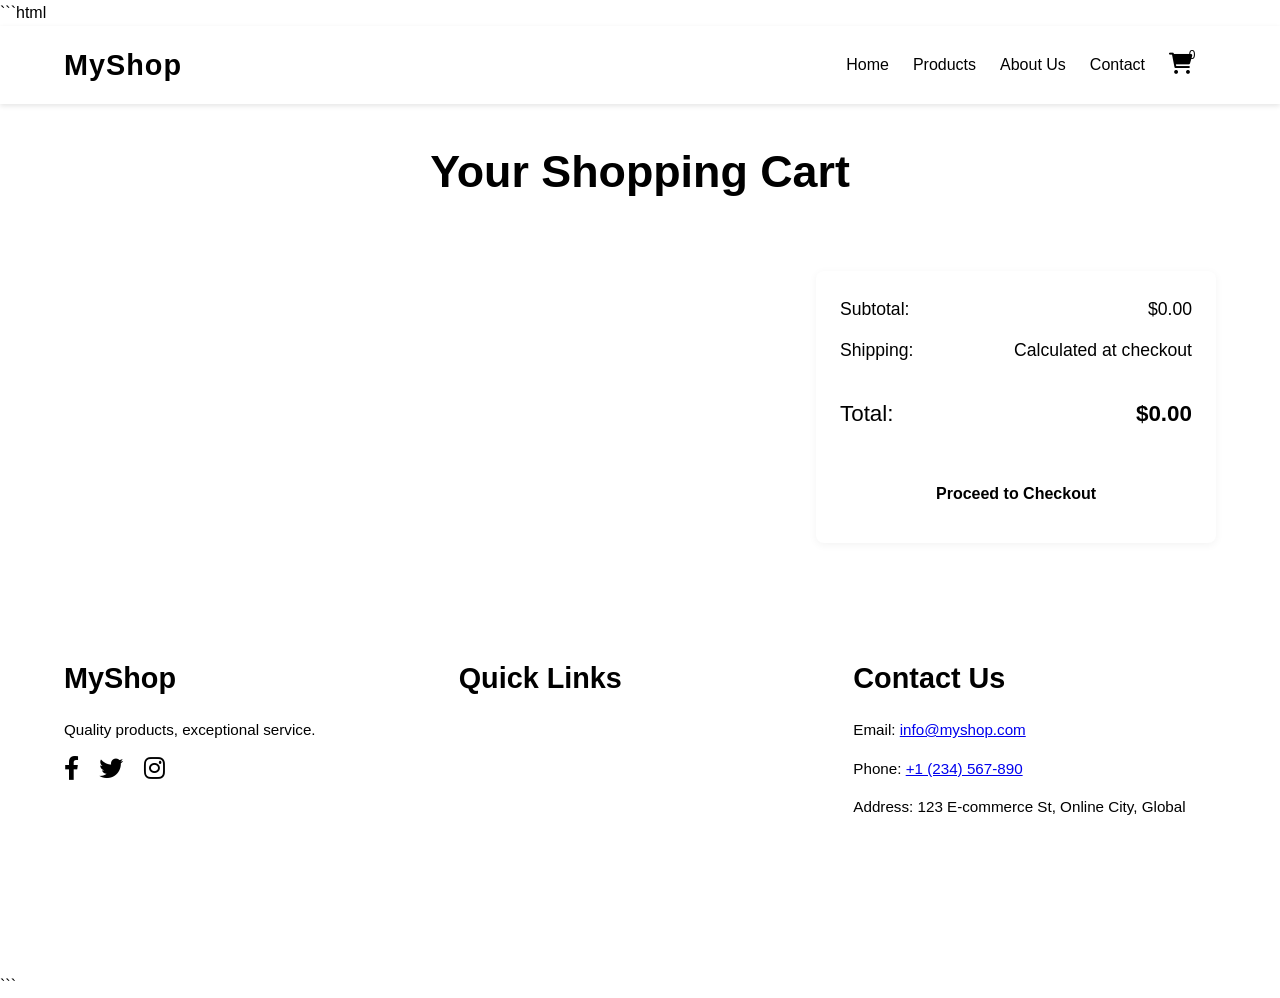
==== cart.html @ 580f20a3 "🤖 Gemini AI updated website UI" ====
```html
<!DOCTYPE html>
<html lang="en">
<head>
    <meta charset="UTF-8">
    <meta name="viewport" content="width=device-width, initial-scale=1.0">
    <title>E-commerce Store - Cart</title>
    <link rel="stylesheet" href="style.css">
    <link rel="stylesheet" href="https://cdnjs.cloudflare.com/ajax/libs/font-awesome/6.0.0-beta3/css/all.min.css" integrity="sha512-Rz9iJ8+E4qW92Gk9C+D+U0n9gZqWJj3z+P2L/Qn0mB/K/N/X0v2B2Y9LgJz4VwK7+Q6Wq8Zg+Lz+X9JmQ+Q" crossorigin="anonymous" referrerpolicy="no-referrer" />
</head>
<body>
    <header class="main-header">
        <div class="container header-content">
            <a href="index.html" class="logo" aria-label="E-commerce Store Home">MyShop</a>
            <nav class="main-nav" aria-label="Main Navigation">
                <ul class="nav-list">
                    <li><a href="index.html">Home</a></li>
                    <li><a href="index.html#products">Products</a></li>
                    <li><a href="index.html#about">About Us</a></li>
                    <li><a href="index.html#contact">Contact</a></li>
                </ul>
                <div class="nav-icons">
                    <a href="cart.html" class="cart-icon active" aria-label="View shopping cart">
                        <i class="fas fa-shopping-cart"></i>
                        <span class="cart-count" aria-live="polite">0</span>
                    </a>
                    <button class="menu-toggle" aria-label="Open navigation menu">
                        <i class="fas fa-bars"></i>
                    </button>
                </div>
            </nav>
        </div>
    </header>

    <main>
        <section class="cart-section container" aria-labelledby="cart-heading">
            <h1 id="cart-heading">Your Shopping Cart</h1>
            <div class="cart-items" id="cart-items-container">
                <!-- Cart items will be rendered here by JavaScript -->
                <p class="empty-cart-message" style="display: none;">Your cart is empty. <a href="index.html#products">Start shopping!</a></p>
            </div>

            <div class="cart-summary">
                <div class="summary-line">
                    <span>Subtotal:</span>
                    <span id="cart-subtotal">$0.00</span>
                </div>
                <div class="summary-line">
                    <span>Shipping:</span>
                    <span id="cart-shipping">Calculated at checkout</span>
                </div>
                <div class="summary-line total-line">
                    <span>Total:</span>
                    <span id="cart-total">$0.00</span>
                </div>
                <button class="btn btn-primary checkout-btn" onclick="alert('Proceeding to checkout! (This is a static site. No actual checkout process here.)')">Proceed to Checkout</button>
            </div>
        </section>
    </main>

    <footer class="main-footer">
        <div class="container footer-grid">
            <div class="footer-column">
                <h3>MyShop</h3>
                <p>Quality products, exceptional service.</p>
                <div class="social-links">
                    <a href="#" aria-label="Facebook"><i class="fab fa-facebook-f"></i></a>
                    <a href="#" aria-label="Twitter"><i class="fab fa-twitter"></i></a>
                    <a href="#" aria-label="Instagram"><i class="fab fa-instagram"></i></a>
                </div>
            </div>
            <div class="footer-column">
                <h3>Quick Links</h3>
                <ul>
                    <li><a href="index.html">Home</a></li>
                    <li><a href="index.html#products">Shop</a></li>
                    <li><a href="index.html#about">About Us</a></li>
                    <li><a href="cart.html">Cart</a></li>
                </ul>
            </div>
            <div class="footer-column">
                <h3>Contact Us</h3>
                <p>Email: <a href="mailto:info@myshop.com">info@myshop.com</a></p>
                <p>Phone: <a href="tel:+1234567890">+1 (234) 567-890</a></p>
                <p>Address: 123 E-commerce St, Online City, Global</p>
            </div>
        </div>
        <div class="footer-bottom">
            <p>&copy; 2023 MyShop. All rights reserved.</p>
        </div>
    </footer>

    <script src="script.js"></script>
    <script>
        // Ensure cart is rendered when cart.html loads
        document.addEventListener('DOMContentLoaded', renderCartPage);
    </script>
</body>
</html>
```
---- style.css ----
```css
/* Basic Reset & Body Styles */
:root {
    --primary-color: #007bff;
    --secondary-color: #6c757d;
    --accent-color: #28a745;
    --background-light: #f8f9fa;
    --text-dark: #343a40;
    --text-light: #ffffff;
    --border-color: #dee2e6;
    --danger-color: #dc3545;
}

* {
    margin: 0;
    padding: 0;
    box-sizing: border-box;
}

html {
    scroll-behavior: smooth;
}

body {
    font-family: 'Segoe UI', Roboto, 'Helvetica Neue', Arial, sans-serif;
    line-height: 1.6;
    color: var(--text-dark);
    background-color: var(--background-light);
    display: flex;
    flex-direction: column;
    min-height: 100vh;
}

.container {
    max-width: 1200px;
    margin: 0 auto;
    padding: 0 1.5rem;
}

/* Header & Navigation */
.main-header {
    background-color: var(--text-dark);
    color: var(--text-light);
    padding: 1rem 0;
    box-shadow: 0 2px 5px rgba(0,0,0,0.1);
    position: sticky;
    top: 0;
    z-index: 1000;
}

.header-content {
    display: flex;
    justify-content: space-between;
    align-items: center;
    flex-wrap: wrap; /* Allow wrapping on small screens */
}

.logo {
    color: var(--text-light);
    text-decoration: none;
    font-size: 1.8rem;
    font-weight: bold;
    letter-spacing: 1px;
}

.main-nav {
    display: flex;
    align-items: center;
}

.nav-list {
    list-style: none;
    display: flex;
    margin: 0;
    padding: 0;
}

.nav-list li {
    margin-left: 1.5rem;
}

.nav-list a {
    color: var(--text-light);
    text-decoration: none;
    font-weight: 500;
    transition: color 0.3s ease;
    padding: 0.5rem 0;
}

.nav-list a:hover,
.nav-list a.active {
    color: var(--primary-color);
}

.nav-icons {
    display: flex;
    align-items: center;
    margin-left: 1.5rem;
}

.cart-icon {
    position: relative;
    color: var(--text-light);
    font-size: 1.3rem;
    text-decoration: none;
    margin-right: 1.5rem;
    transition: color 0.3s ease;
}

.cart-icon:hover {
    color: var(--primary-color);
}

.cart-count {
    background-color: var(--danger-color);
    color: var(--text-light);
    border-radius: 50%;
    padding: 0.2em 0.5em;
    font-size: 0.75rem;
    position: absolute;
    top: -8px;
    right: -10px;
    min-width: 20px; /* Ensure circular shape for single/double digits */
    text-align: center;
    line-height: 1; /* Center text vertically */
}

.menu-toggle {
    background: none;
    border: none;
    color: var(--text-light);
    font-size: 1.5rem;
    cursor: pointer;
    display: none; /* Hidden on desktop */
}

/* Mobile Navigation Overlay */
.main-nav.active .nav-list {
    display: flex;
    flex-direction: column;
    position: absolute;
    top: 100%; /* Below header */
    left: 0;
    width: 100%;
    background-color: var(--text-dark);
    padding: 1rem 0;
    box-shadow: 0 2px 5px rgba(0,0,0,0.1);
    z-index: 999;
}

.main-nav.active .nav-list li {
    margin: 0;
    border-bottom: 1px solid rgba(255, 255, 255, 0.1);
}

.main-nav.active .nav-list li:last-child {
    border-bottom: none;
}

.main-nav.active .nav-list a {
    display: block;
    padding: 0.8rem 1.5rem;
    text-align: center;
}


/* Main Content Sections */
main {
    flex-grow: 1; /* Allows main content to fill available space */
}

section {
    padding: 4rem 0;
}

section:nth-of-type(odd) {
    background-color: var(--background-light);
}

section:nth-of-type(even) {
    background-color: #ffffff;
}

h1, h2, h3 {
    color: var(--text-dark);
    margin-bottom: 1.5rem;
    text-align: center;
}

h1 { font-size: 2.8rem; }
h2 { font-size: 2.2rem; }
h3 { font-size: 1.8rem; }

p {
    margin-bottom: 1rem;
    text-align: center;
    max-width: 800px;
    margin-left: auto;
    margin-right: auto;
}

/* Hero Section */
.hero-section {
    background: linear-gradient(rgba(0,0,0,0.5), rgba(0,0,0,0.5)), url('https://via.placeholder.com/1600x600/333333/FFFFFF?text=Hero+Image') no-repeat center center/cover;
    color: var(--text-light);
    text-align: center;
    padding: 6rem 1.5rem;
    display: flex;
    align-items: center;
    justify-content: center;
    min-height: 400px;
}

.hero-section h1 {
    color: var(--text-light);
    font-size: 3.5rem;
    margin-bottom: 1rem;
}

.hero-section p {
    font-size: 1.25rem;
    margin-bottom: 2rem;
    color: rgba(255, 255, 255, 0.9);
}

/* Buttons */
.btn {
    display: inline-block;
    padding: 0.8rem 1.8rem;
    border-radius: 5px;
    text-decoration: none;
    font-weight: bold;
    cursor: pointer;
    transition: background-color 0.3s ease, transform 0.2s ease;
    border: none;
    font-size: 1rem;
}

.btn-primary {
    background-color: var(--primary-color);
    color: var(--text-light);
}

.btn-primary:hover {
    background-color: #0056b3;
    transform: translateY(-2px);
}

.btn-secondary {
    background-color: var(--secondary-color);
    color: var(--text-light);
}

.btn-secondary:hover {
    background-color: #545b62;
    transform: translateY(-2px);
}

.btn-danger {
    background-color: var(--danger-color);
    color: var(--text-light);
}

.btn-danger:hover {
    background-color: #c82333;
    transform: translateY(-2px);
}

/* Product Grid */
.products-section {
    padding-top: 2rem;
}

.product-grid {
    display: grid;
    grid-template-columns: repeat(auto-fit, minmax(280px, 1fr));
    gap: 2rem;
    margin-top: 3rem;
}

.product-card {
    background-color: #ffffff;
    border: 1px solid var(--border-color);
    border-radius: 8px;
    overflow: hidden;
    text-align: center;
    box-shadow: 0 4px 10px rgba(0,0,0,0.05);
    transition: transform 0.3s ease, box-shadow 0.3s ease;
    display: flex;
    flex-direction: column;
    justify-content: space-between;
}

.product-card:hover {
    transform: translateY(-5px);
    box-shadow: 0 8px 15px rgba(0,0,0,0.1);
}

.product-card img {
    width: 100%;
    height: 200px; /* Fixed height for consistency */
    object-fit: cover; /* Cover the area, cropping if necessary */
    border-bottom: 1px solid var(--border-color);
}

.product-card h3 {
    font-size: 1.4rem;
    margin: 1rem 0.5rem 0.5rem;
    min-height: 2.8rem; /* Ensure consistent height for titles */
    line-height: 1.4;
    text-align: center;
}

.product-card .product-price {
    font-size: 1.3rem;
    font-weight: bold;
    color: var(--primary-color);
    margin-bottom: 1rem;
    text-align: center;
}

.product-card .btn {
    width: calc(100% - 2rem); /* Full width minus padding */
    margin: 0 1rem 1rem;
    align-self: center;
}

/* About Section */
.about-section {
    background-color: #ffffff;
    text-align: center;
}

.about-section p {
    font-size: 1.1rem;
    margin-bottom: 1.5rem;
    line-height: 1.8;
}

.about-section .btn {
    margin-top: 1rem;
}

/* Footer */
.main-footer {
    background-color: var(--text-dark);
    color: var(--text-light);
    padding: 3rem 0 1.5rem;
    margin-top: auto; /* Pushes footer to the bottom */
}

.footer-grid {
    display: grid;
    grid-template-columns: repeat(auto-fit, minmax(250px, 1fr));
    gap: 2rem;
    margin-bottom: 2rem;
}

.footer-column h3 {
    color: var(--primary-color);
    margin-bottom: 1rem;
    text-align: left;
}

.footer-column p,
.footer-column ul {
    font-size: 0.95rem;
    line-height: 1.7;
    text-align: left;
}

.footer-column p {
    margin-bottom: 0.8rem;
}

.footer-column ul {
    list-style: none;
    padding: 0;
}

.footer-column ul li a {
    color: rgba(255, 255, 255, 0.7);
    text-decoration: none;
    transition: color 0.3s ease;
    display: block;
    margin-bottom: 0.5rem;
}

.footer-column ul li a:hover {
    color: var(--primary-color);
}

.social-links a {
    color: var(--text-light);
    font-size: 1.5rem;
    margin-right: 1rem;
    transition: color 0.3s ease;
}

.social-links a:hover {
    color: var(--primary-color);
}

.footer-bottom {
    border-top: 1px solid rgba(255, 255, 255, 0.1);
    padding-top: 1.5rem;
    text-align: center;
    font-size: 0.9rem;
    color: rgba(255, 255, 255, 0.6);
}

/* Cart Page Specific Styles */
.cart-section {
    padding-top: 2rem;
    padding-bottom: 4rem;
}

.cart-items {
    margin-top: 2rem;
    border: 1px solid var(--border-color);
    border-radius: 8px;
    overflow: hidden;
    background-color: #ffffff;
    margin-bottom: 2rem;
}

.cart-item {
    display: flex;
    align-items: center;
    padding: 1rem;
    border-bottom: 1px solid var(--border-color);
}

.cart-item:last-child {
    border-bottom: none;
}

.cart-item-image {
    width: 80px;
    height: 80px;
    object-fit: cover;
    border-radius: 4px;
    margin-right: 1rem;
}

.cart-item-details {
    flex-grow: 1;
    display: flex;
    flex-direction: column;
}

.cart-item-details h4 {
    margin: 0 0 0.5rem 0;
    font-size: 1.2rem;
    text-align: left;
}

.cart-item-price {
    font-weight: bold;
    color: var(--primary-color);
    font-size: 1.1rem;
    text-align: left;
    margin-bottom: 0.5rem;
}

.cart-item-quantity {
    display: flex;
    align-items: center;
    margin-top: 0.5rem;
}

.cart-item-quantity input {
    width: 60px;
    padding: 0.4rem;
    border: 1px solid var(--border-color);
    border-radius: 4px;
    text-align: center;
    margin: 0 0.5rem;
    -moz-appearance: textfield; /* Remove spinner for Firefox */
}

.cart-item-quantity input::-webkit-outer-spin-button,
.cart-item-quantity input::-webkit-inner-spin-button {
    -webkit-appearance: none; /* Remove spinner for Chrome, Safari */
    margin: 0;
}

.quantity-btn {
    background-color: var(--secondary-color);
    color: var(--text-light);
    border: none;
    border-radius: 4px;
    width: 30px;
    height: 30px;
    font-size: 1.2rem;
    cursor: pointer;
    transition: background-color 0.2s ease;
}

.quantity-btn:hover {
    background-color: #545b62;
}

.cart-item .remove-btn {
    background: none;
    border: none;
    color: var(--danger-color);
    font-size: 1.1rem;
    cursor: pointer;
    margin-left: 1rem;
    transition: color 0.2s ease;
    padding: 0.5rem;
}

.cart-item .remove-btn:hover {
    color: #a71d2a;
}

.cart-summary {
    background-color: #ffffff;
    border: 1px solid var(--border-color);
    border-radius: 8px;
    padding: 1.5rem;
    max-width: 400px;
    margin-left: auto;
    box-shadow: 0 2px 8px rgba(0,0,0,0.05);
}

.summary-line {
    display: flex;
    justify-content: space-between;
    margin-bottom: 0.8rem;
    font-size: 1.1rem;
}

.summary-line span:first-child {
    font-weight: 500;
}

.total-line {
    border-top: 1px solid var(--border-color);
    padding-top: 1rem;
    margin-top: 1rem;
    font-size: 1.4rem;
    font-weight: bold;
    color: var(--text-dark);
}

.checkout-btn {
    width: 100%;
    margin-top: 1.5rem;
    padding: 1rem;
}

.empty-cart-message {
    text-align: center;
    font-size: 1.2rem;
    color: var(--secondary-color);
    padding: 2rem;
    background-color: #fcfcfc;
    border-radius: 8px;
}

.empty-cart-message a {
    color: var(--primary-color);
    text-decoration: underline;
}

/* Media Queries for Responsiveness */
@media (max-width: 992px) {
    .hero-section h1 {
        font-size: 2.5rem;
    }
    .hero-section p {
        font-size: 1.1rem;
    }
    h1 { font-size: 2.2rem; }
    h2 { font-size: 1.8rem; }
    h3 { font-size: 1.5rem; }

    .product-grid {
        grid-template-columns: repeat(auto-fit, minmax(250px, 1fr));
    }
}

@media (max-width: 768px) {
    .nav-list {
        display: none; /* Hide desktop nav */
    }

    .menu-toggle {
        display: block; /* Show hamburger icon */
    }

    .main-nav.active .nav-list {
        display: flex; /* Show mobile nav when active */
    }

    .main-nav .nav-icons {
        margin-left: 0.5rem; /* Adjust spacing */
    }

    .header-content {
        flex-wrap: nowrap; /* Prevent logo and nav from wrapping */
        justify-content: space-between;
        gap: 1rem;
    }

    .logo {
        flex-shrink: 0; /* Prevent logo from shrinking */
    }

    .hero-section {
        padding: 4rem 1.5rem;
        min-height: 300px;
    }

    .hero-section h1 {
        font-size: 2rem;
    }

    .hero-section p {
        font-size: 1rem;
    }

    .footer-grid {
        grid-template-columns: 1fr;
        text-align: center;
    }

    .footer-column h3,
    .footer-column p,
    .footer-column ul {
        text-align: center;
    }

    .footer-column ul li a {
        display: inline-block; /* Adjust for centered text */
        margin: 0 0.5rem 0.5rem 0.5rem;
    }

    .social-links {
        display: flex;
        justify-content: center;
        margin-top: 1rem;
    }
}

@media (max-width: 576px) {
    .container {
        padding: 0 1rem;
    }

    .cart-item {
        flex-direction: column;
        align-items: flex-start;
        padding: 1.5rem 1rem;
    }

    .cart-item-image {
        width: 100px;
        height: 100px;
        margin-bottom: 1rem;
        margin-right: 0;
    }

    .cart-item-details {
        width: 100%;
    }

    .cart-item-details h4,
    .cart-item-price {
        text-align: left;
    }

    .cart-item-quantity {
        justify-content: center; /* Center quantity controls */
        width: 100%;
        margin-top: 1rem;
        margin-bottom: 1rem;
    }

    .cart-item .remove-btn {
        margin-left: 0;
        align-self: flex-end; /* Push remove button to the right */
        margin-top: -30px; /* Overlap with quantity slightly */
        margin-right: -10px; /* Pull to the edge */
    }

    .cart-summary {
        padding: 1rem;
    }
}
```
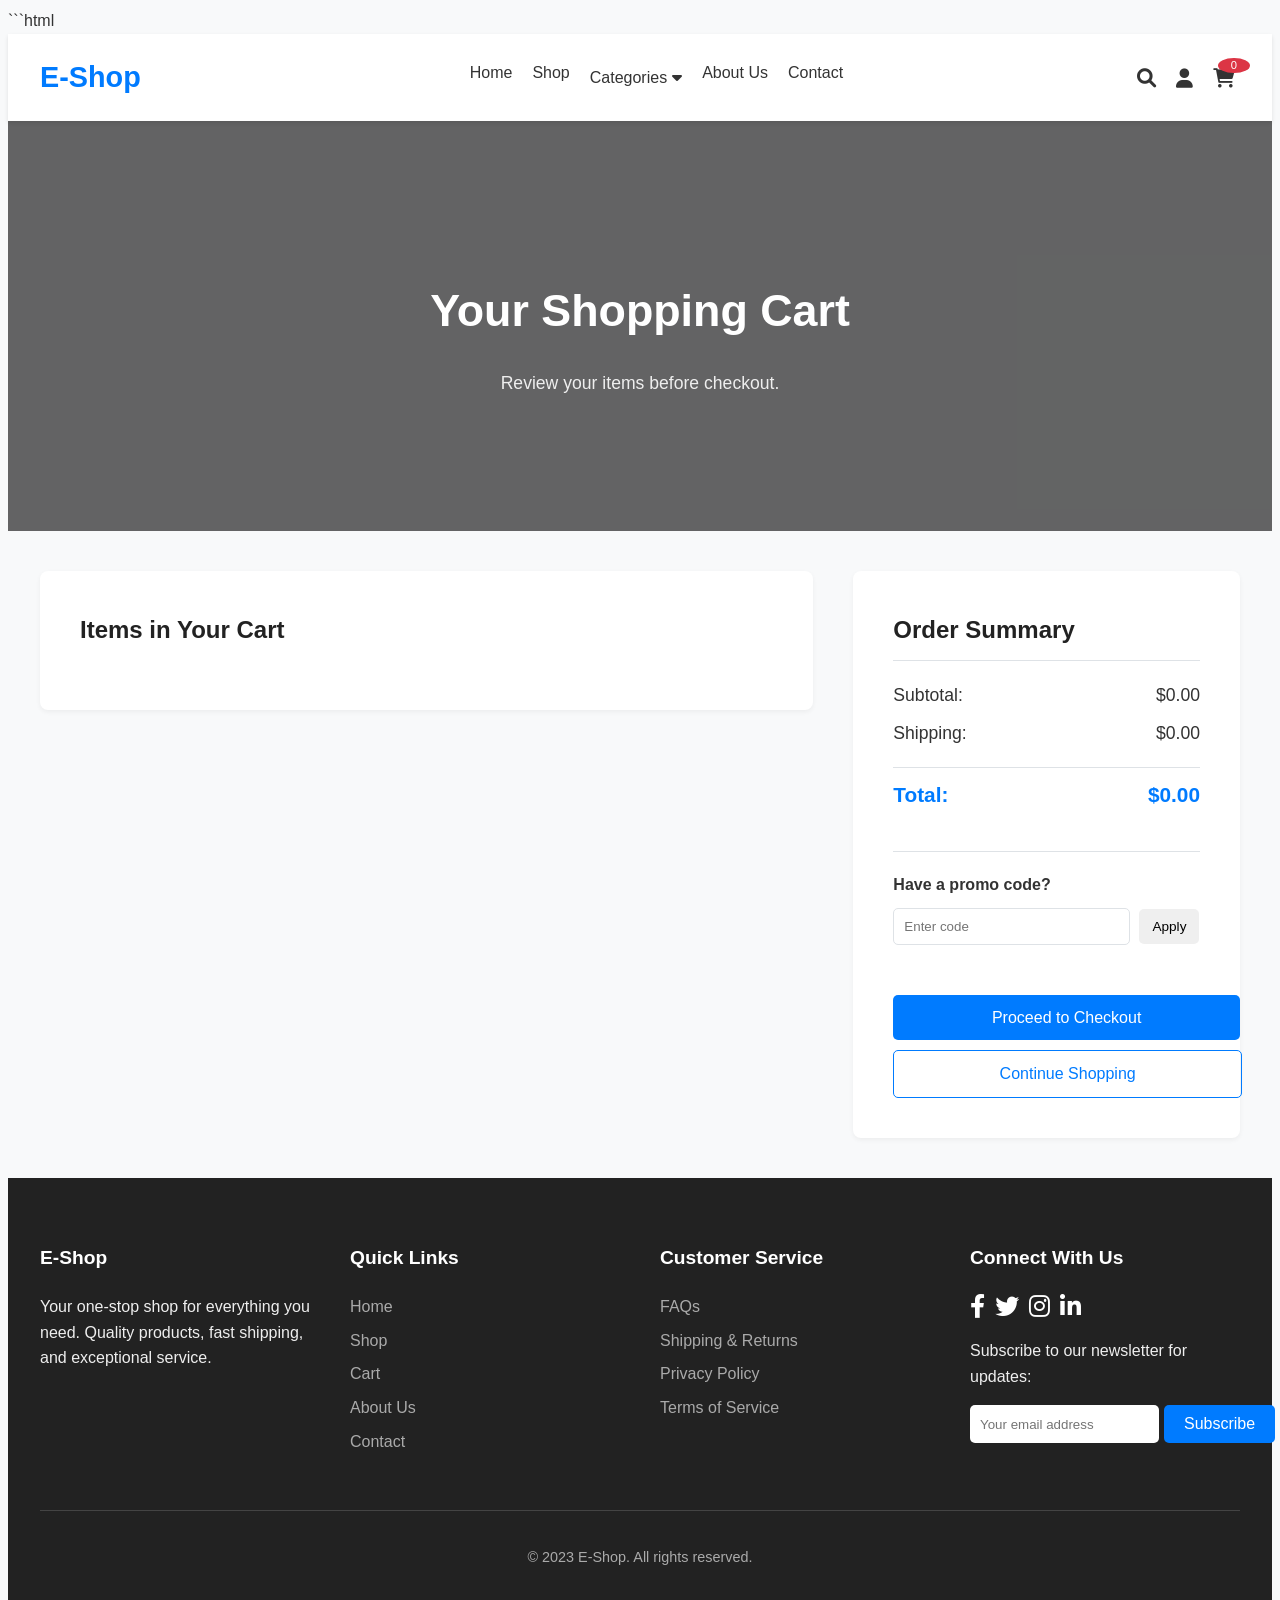
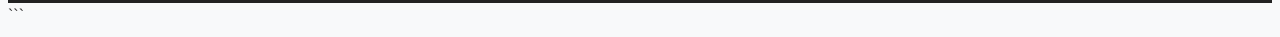
==== commit 389fb32f: "🤖 Gemini AI updated website UI" ====
--- a/cart.html
+++ b/cart.html
@@ -4,97 +4,143 @@
 <head>
     <meta charset="UTF-8">
     <meta name="viewport" content="width=device-width, initial-scale=1.0">
-    <title>E-commerce Store - Cart</title>
-    <link rel="stylesheet" href="style.css">
-    <link rel="stylesheet" href="https://cdnjs.cloudflare.com/ajax/libs/font-awesome/6.0.0-beta3/css/all.min.css" integrity="sha512-Rz9iJ8+E4qW92Gk9C+D+U0n9gZqWJj3z+P2L/Qn0mB/K/N/X0v2B2Y9LgJz4VwK7+Q6Wq8Zg+Lz+X9JmQ+Q" crossorigin="anonymous" referrerpolicy="no-referrer" />
+    <title>Shopping Cart - E-Shop</title>
+    <link rel="stylesheet" href="styles.css">
+    <link rel="stylesheet" href="https://cdnjs.cloudflare.com/ajax/libs/font-awesome/6.0.0-beta3/css/all.min.css">
 </head>
 <body>
     <header class="main-header">
-        <div class="container header-content">
-            <a href="index.html" class="logo" aria-label="E-commerce Store Home">MyShop</a>
-            <nav class="main-nav" aria-label="Main Navigation">
+        <div class="container">
+            <a href="index.html" class="logo">E-Shop</a>
+            <nav class="main-nav">
+                <button class="nav-toggle" aria-label="Toggle navigation" aria-expanded="false">
+                    <span class="icon-bar"></span>
+                    <span class="icon-bar"></span>
+                    <span class="icon-bar"></span>
+                </button>
                 <ul class="nav-list">
                     <li><a href="index.html">Home</a></li>
-                    <li><a href="index.html#products">Products</a></li>
+                    <li><a href="shop.html">Shop</a></li>
+                    <li class="dropdown">
+                        <a href="#" class="dropbtn" aria-haspopup="true" aria-expanded="false">Categories <i class="fas fa-caret-down"></i></a>
+                        <div class="dropdown-content">
+                            <a href="shop.html?category=electronics">Electronics</a>
+                            <a href="shop.html?category=apparel">Apparel</a>
+                            <a href="shop.html?category=home-goods">Home Goods</a>
+                            <a href="shop.html?category=books">Books</a>
+                        </div>
+                    </li>
                     <li><a href="index.html#about">About Us</a></li>
-                    <li><a href="index.html#contact">Contact</a></li>
+                    <li><a href="contact.html">Contact</a></li>
                 </ul>
-                <div class="nav-icons">
-                    <a href="cart.html" class="cart-icon active" aria-label="View shopping cart">
-                        <i class="fas fa-shopping-cart"></i>
-                        <span class="cart-count" aria-live="polite">0</span>
-                    </a>
-                    <button class="menu-toggle" aria-label="Open navigation menu">
-                        <i class="fas fa-bars"></i>
-                    </button>
-                </div>
             </nav>
+            <div class="nav-icons">
+                <a href="#" class="icon-btn" aria-label="Search"><i class="fas fa-search"></i></a>
+                <a href="#" class="icon-btn" aria-label="User Account"><i class="fas fa-user"></i></a>
+                <a href="cart.html" class="icon-btn cart-icon" aria-label="Shopping Cart">
+                    <i class="fas fa-shopping-cart"></i>
+                    <span class="cart-count">0</span>
+                </a>
+            </div>
         </div>
     </header>
 
-    <main>
-        <section class="cart-section container" aria-labelledby="cart-heading">
-            <h1 id="cart-heading">Your Shopping Cart</h1>
-            <div class="cart-items" id="cart-items-container">
-                <!-- Cart items will be rendered here by JavaScript -->
-                <p class="empty-cart-message" style="display: none;">Your cart is empty. <a href="index.html#products">Start shopping!</a></p>
+    <main class="cart-page">
+        <section class="page-banner" style="background-image: url('https://images.unsplash.com/photo-1579298245158-df718d6a8a07?q=80&w=2070&auto=format&fit=crop&ixlib=rb-4.0.3&ixid=M3wxMjA3fDB8MHxwaG90by1wYWdlfHx8fGVufDB8fHx8fA%3D%3D');">
+            <div class="container">
+                <h1>Your Shopping Cart</h1>
+                <p>Review your items before checkout.</p>
             </div>
+        </section>
 
-            <div class="cart-summary">
-                <div class="summary-line">
-                    <span>Subtotal:</span>
-                    <span id="cart-subtotal">$0.00</span>
+        <section class="cart-section section-padding">
+            <div class="container">
+                <div class="cart-layout">
+                    <div class="cart-items" id="cart-items-container">
+                        <h2>Items in Your Cart</h2>
+                        <div class="cart-empty-message" style="display: none;">
+                            <p>Your cart is empty. <a href="shop.html">Start shopping!</a></p>
+                        </div>
+                        <!-- Cart items will be dynamically loaded here by JavaScript -->
+                    </div>
+                    
+                    <div class="cart-summary">
+                        <h2>Order Summary</h2>
+                        <div class="summary-details">
+                            <div class="summary-row">
+                                <span>Subtotal:</span>
+                                <span id="cart-subtotal">$0.00</span>
+                            </div>
+                            <div class="summary-row">
+                                <span>Shipping:</span>
+                                <span id="cart-shipping">$0.00</span>
+                            </div>
+                            <div class="summary-row total">
+                                <span>Total:</span>
+                                <span id="cart-total">$0.00</span>
+                            </div>
+                        </div>
+                        <div class="promo-code">
+                            <label for="promo">Have a promo code?</label>
+                            <input type="text" id="promo" placeholder="Enter code" aria-label="Promo code input">
+                            <button class="button small-button">Apply</button>
+                        </div>
+                        <a href="checkout.html" class="button primary-button checkout-button">Proceed to Checkout</a>
+                        <a href="shop.html" class="button secondary-button continue-shopping-button">Continue Shopping</a>
+                    </div>
                 </div>
-                <div class="summary-line">
-                    <span>Shipping:</span>
-                    <span id="cart-shipping">Calculated at checkout</span>
-                </div>
-                <div class="summary-line total-line">
-                    <span>Total:</span>
-                    <span id="cart-total">$0.00</span>
-                </div>
-                <button class="btn btn-primary checkout-btn" onclick="alert('Proceeding to checkout! (This is a static site. No actual checkout process here.)')">Proceed to Checkout</button>
             </div>
         </section>
     </main>
 
     <footer class="main-footer">
-        <div class="container footer-grid">
-            <div class="footer-column">
-                <h3>MyShop</h3>
-                <p>Quality products, exceptional service.</p>
-                <div class="social-links">
-                    <a href="#" aria-label="Facebook"><i class="fab fa-facebook-f"></i></a>
-                    <a href="#" aria-label="Twitter"><i class="fab fa-twitter"></i></a>
-                    <a href="#" aria-label="Instagram"><i class="fab fa-instagram"></i></a>
+        <div class="container">
+            <div class="footer-grid">
+                <div class="footer-column">
+                    <h4>E-Shop</h4>
+                    <p>Your one-stop shop for everything you need. Quality products, fast shipping, and exceptional service.</p>
+                </div>
+                <div class="footer-column">
+                    <h4>Quick Links</h4>
+                    <ul>
+                        <li><a href="index.html">Home</a></li>
+                        <li><a href="shop.html">Shop</a></li>
+                        <li><a href="cart.html">Cart</a></li>
+                        <li><a href="index.html#about">About Us</a></li>
+                        <li><a href="contact.html">Contact</a></li>
+                    </ul>
+                </div>
+                <div class="footer-column">
+                    <h4>Customer Service</h4>
+                    <ul>
+                        <li><a href="#">FAQs</a></li>
+                        <li><a href="#">Shipping & Returns</a></li>
+                        <li><a href="#">Privacy Policy</a></li>
+                        <li><a href="#">Terms of Service</a></li>
+                    </ul>
+                </div>
+                <div class="footer-column">
+                    <h4>Connect With Us</h4>
+                    <div class="social-icons">
+                        <a href="#" aria-label="Facebook"><i class="fab fa-facebook-f"></i></a>
+                        <a href="#" aria-label="Twitter"><i class="fab fa-twitter"></i></a>
+                        <a href="#" aria-label="Instagram"><i class="fab fa-instagram"></i></a>
+                        <a href="#" aria-label="LinkedIn"><i class="fab fa-linkedin-in"></i></a>
+                    </div>
+                    <p>Subscribe to our newsletter for updates:</p>
+                    <form class="newsletter-form">
+                        <input type="email" placeholder="Your email address" aria-label="Email for newsletter">
+                        <button type="submit" class="button primary-button">Subscribe</button>
+                    </form>
                 </div>
             </div>
-            <div class="footer-column">
-                <h3>Quick Links</h3>
-                <ul>
-                    <li><a href="index.html">Home</a></li>
-                    <li><a href="index.html#products">Shop</a></li>
-                    <li><a href="index.html#about">About Us</a></li>
-                    <li><a href="cart.html">Cart</a></li>
-                </ul>
+            <div class="footer-bottom">
+                <p>&copy; 2023 E-Shop. All rights reserved.</p>
             </div>
-            <div class="footer-column">
-                <h3>Contact Us</h3>
-                <p>Email: <a href="mailto:info@myshop.com">info@myshop.com</a></p>
-                <p>Phone: <a href="tel:+1234567890">+1 (234) 567-890</a></p>
-                <p>Address: 123 E-commerce St, Online City, Global</p>
-            </div>
-        </div>
-        <div class="footer-bottom">
-            <p>&copy; 2023 MyShop. All rights reserved.</p>
         </div>
     </footer>
 
     <script src="script.js"></script>
-    <script>
-        // Ensure cart is rendered when cart.html loads
-        document.addEventListener('DOMContentLoaded', renderCartPage);
-    </script>
 </body>
 </html>
 ```
--- a/styles.css
+++ b/styles.css
@@ -0,0 +1,1581 @@
+```css
+/* Basic Reset & Global Styles */
+* {
+    margin: 0;
+    padding: 0;
+    box-sizing: border-box;
+}
+
+:root {
+    --primary-color: #007bff; /* Blue */
+    --secondary-color: #6c757d; /* Grey */
+    --accent-color: #28a745; /* Green for success/add to cart */
+    --text-color: #333;
+    --light-text-color: #666;
+    --background-color: #f8f9fa; /* Light grey */
+    --card-background: #ffffff;
+    --border-color: #dee2e6;
+    --hover-color: #0056b3;
+    --danger-color: #dc3545;
+    --success-color: #28a745;
+
+    --font-family-sans: 'Roboto', sans-serif;
+    --font-family-serif: 'Playfair Display', serif; /* Optional, for headings */
+
+    --header-height: 80px;
+    --padding-sm: 10px;
+    --padding-md: 20px;
+    --padding-lg: 40px;
+}
+
+html {
+    scroll-behavior: smooth;
+}
+
+body {
+    font-family: var(--font-family-sans);
+    line-height: 1.6;
+    color: var(--text-color);
+    background-color: var(--background-color);
+    display: flex;
+    flex-direction: column;
+    min-height: 100vh;
+}
+
+a {
+    text-decoration: none;
+    color: var(--primary-color);
+}
+
+a:hover {
+    color: var(--hover-color);
+    text-decoration: underline;
+}
+
+ul {
+    list-style: none;
+}
+
+img {
+    max-width: 100%;
+    height: auto;
+    display: block;
+}
+
+h1, h2, h3, h4, h5, h6 {
+    font-family: var(--font-family-sans); /* Keeping it simple, can use serif if desired */
+    margin-bottom: 0.5em;
+    color: #222;
+}
+
+p {
+    margin-bottom: 1em;
+}
+
+.container {
+    max-width: 1200px;
+    margin: 0 auto;
+    padding: 0 var(--padding-md);
+}
+
+.section-padding {
+    padding: var(--padding-lg) 0;
+}
+
+.bg-light {
+    background-color: #e9ecef;
+}
+
+/* Buttons */
+.button {
+    display: inline-block;
+    padding: 10px 20px;
+    border-radius: 5px;
+    font-size: 1rem;
+    cursor: pointer;
+    border: none;
+    text-align: center;
+    transition: background-color 0.3s ease, color 0.3s ease, border-color 0.3s ease;
+}
+
+.primary-button {
+    background-color: var(--primary-color);
+    color: #fff;
+}
+
+.primary-button:hover {
+    background-color: var(--hover-color);
+    color: #fff;
+    text-decoration: none;
+}
+
+.secondary-button {
+    background-color: transparent;
+    color: var(--primary-color);
+    border: 1px solid var(--primary-color);
+}
+
+.secondary-button:hover {
+    background-color: var(--primary-color);
+    color: #fff;
+    text-decoration: none;
+}
+
+.add-to-cart-btn {
+    background-color: var(--accent-color);
+    color: #fff;
+    border-radius: 5px;
+    padding: 8px 15px;
+    font-size: 0.9rem;
+    display: inline-flex;
+    align-items: center;
+    gap: 5px;
+}
+
+.add-to-cart-btn:hover {
+    background-color: #218838;
+    text-decoration: none;
+}
+
+.remove-from-cart-btn {
+    background-color: var(--danger-color);
+    color: #fff;
+    padding: 5px 10px;
+    font-size: 0.8rem;
+    border-radius: 3px;
+}
+
+.remove-from-cart-btn:hover {
+    background-color: #c82333;
+}
+
+.small-button {
+    padding: 5px 10px;
+    font-size: 0.85rem;
+}
+
+/* Header */
+.main-header {
+    background-color: var(--card-background);
+    color: var(--text-color);
+    padding: var(--padding-sm) 0;
+    box-shadow: 0 2px 4px rgba(0,0,0,0.1);
+    position: sticky;
+    top: 0;
+    z-index: 1000;
+}
+
+.main-header .container {
+    display: flex;
+    justify-content: space-between;
+    align-items: center;
+    flex-wrap: wrap; /* Allow wrapping on small screens */
+}
+
+.logo {
+    font-family: var(--font-family-sans);
+    font-size: 1.8rem;
+    font-weight: bold;
+    color: var(--primary-color);
+    text-decoration: none;
+    margin-right: var(--padding-md);
+}
+
+/* Navigation */
+.main-nav .nav-list {
+    display: flex;
+    gap: var(--padding-md);
+}
+
+.main-nav .nav-list a {
+    color: var(--text-color);
+    font-weight: 500;
+    padding: 5px 0;
+    position: relative;
+    transition: color 0.3s ease;
+}
+
+.main-nav .nav-list a.active,
+.main-nav .nav-list a:hover {
+    color: var(--primary-color);
+    text-decoration: none;
+}
+
+.main-nav .nav-list a.active::after,
+.main-nav .nav-list a:hover::after {
+    content: '';
+    position: absolute;
+    left: 0;
+    bottom: -5px;
+    width: 100%;
+    height: 2px;
+    background-color: var(--primary-color);
+}
+
+.nav-icons {
+    display: flex;
+    gap: var(--padding-sm);
+    margin-left: var(--padding-md);
+}
+
+.nav-icons .icon-btn {
+    color: var(--text-color);
+    font-size: 1.2rem;
+    padding: 5px;
+    position: relative;
+}
+
+.nav-icons .icon-btn:hover {
+    color: var(--primary-color);
+}
+
+.cart-icon {
+    position: relative;
+}
+
+.cart-count {
+    background-color: var(--danger-color);
+    color: white;
+    font-size: 0.7rem;
+    border-radius: 50%;
+    padding: 2px 6px;
+    position: absolute;
+    top: -5px;
+    right: -10px;
+    min-width: 20px;
+    text-align: center;
+    line-height: 1;
+}
+
+/* Dropdown (Categories) */
+.dropdown {
+    position: relative;
+    display: inline-block;
+}
+
+.dropdown .dropbtn {
+    color: var(--text-color);
+    padding: 5px 0;
+    background-color: transparent;
+    border: none;
+    cursor: pointer;
+    font-size: 1rem;
+    font-family: inherit;
+    font-weight: 500;
+    display: flex;
+    align-items: center;
+    gap: 5px;
+    transition: color 0.3s ease;
+}
+
+.dropdown .dropbtn:hover {
+    color: var(--primary-color);
+    text-decoration: none;
+}
+
+.dropdown-content {
+    display: none;
+    position: absolute;
+    background-color: var(--card-background);
+    min-width: 160px;
+    box-shadow: 0px 8px 16px 0px rgba(0,0,0,0.2);
+    z-index: 1;
+    border-radius: 5px;
+    top: calc(100% + 10px); /* Adjust position below the button */
+    left: 0;
+}
+
+.dropdown-content a {
+    color: var(--text-color);
+    padding: 12px 16px;
+    text-decoration: none;
+    display: block;
+    text-align: left;
+    white-space: nowrap;
+}
+
+.dropdown-content a:hover {
+    background-color: var(--background-color);
+    color: var(--primary-color);
+    border-radius: 5px;
+    text-decoration: none;
+}
+
+.dropdown:hover .dropdown-content {
+    display: block;
+}
+
+/* Mobile Nav Toggle */
+.nav-toggle {
+    display: none; /* Hidden by default for desktop */
+    background: none;
+    border: none;
+    font-size: 1.5rem;
+    cursor: pointer;
+    padding: 5px;
+    color: var(--text-color);
+    order: 2; /* To appear after logo on mobile */
+    margin-left: var(--padding-md);
+}
+
+.nav-toggle .icon-bar {
+    display: block;
+    width: 25px;
+    height: 3px;
+    background-color: var(--text-color);
+    margin: 5px 0;
+    transition: all 0.3s ease;
+}
+
+.nav-toggle[aria-expanded="true"] .icon-bar:nth-child(1) {
+    transform: rotate(-45deg) translate(-5px, 6px);
+}
+.nav-toggle[aria-expanded="true"] .icon-bar:nth-child(2) {
+    opacity: 0;
+}
+.nav-toggle[aria-expanded="true"] .icon-bar:nth-child(3) {
+    transform: rotate(45deg) translate(-5px, -6px);
+}
+
+/* Hero Section */
+.hero-section {
+    background-size: cover;
+    background-position: center;
+    color: white;
+    text-align: center;
+    padding: 100px 0;
+    position: relative;
+    display: flex;
+    align-items: center;
+    justify-content: center;
+    min-height: 500px;
+}
+
+.hero-section::before {
+    content: '';
+    position: absolute;
+    top: 0;
+    left: 0;
+    width: 100%;
+    height: 100%;
+    background-color: rgba(0, 0, 0, 0.5); /* Overlay for readability */
+}
+
+.hero-section .container {
+    position: relative;
+    z-index: 1;
+}
+
+.hero-section h1 {
+    font-size: 3rem;
+    margin-bottom: var(--padding-sm);
+    font-family: var(--font-family-sans);
+    color: #fff;
+}
+
+.hero-section p {
+    font-size: 1.2rem;
+    margin-bottom: var(--padding-md);
+    color: #eee;
+}
+
+.hero-section .button {
+    margin: 0 var(--padding-sm);
+}
+
+/* Featured Products & Product Grid */
+.featured-products-section, .categories-section, .about-promo-section {
+    text-align: center;
+}
+
+.featured-products-section h2, .categories-section h2, .about-promo-section h2, .shop-page h1 {
+    font-size: 2.5rem;
+    margin-bottom: 0.5em;
+    color: #222;
+}
+
+.featured-products-section p, .categories-section p {
+    font-size: 1.1rem;
+    color: var(--light-text-color);
+    margin-bottom: var(--padding-lg);
+}
+
+.product-grid {
+    display: grid;
+    grid-template-columns: repeat(auto-fit, minmax(250px, 1fr));
+    gap: var(--padding-md);
+    margin-top: var(--padding-md);
+}
+
+.product-card {
+    background-color: var(--card-background);
+    border: 1px solid var(--border-color);
+    border-radius: 8px;
+    overflow: hidden;
+    text-align: left;
+    transition: transform 0.3s ease, box-shadow 0.3s ease;
+    display: flex;
+    flex-direction: column;
+}
+
+.product-card:hover {
+    transform: translateY(-5px);
+    box-shadow: 0 5px 15px rgba(0,0,0,0.1);
+}
+
+.product-card img {
+    width: 100%;
+    height: 200px;
+    object-fit: cover;
+    border-bottom: 1px solid var(--border-color);
+}
+
+.product-card a {
+    display: block;
+    padding: var(--padding-md);
+    text-decoration: none;
+    color: var(--text-color);
+    flex-grow: 1;
+}
+
+.product-card h3 {
+    font-size: 1.3rem;
+    margin-bottom: 0.5em;
+    color: #222;
+}
+
+.product-card .price {
+    font-size: 1.1rem;
+    font-weight: bold;
+    color: var(--primary-color);
+    margin-bottom: var(--padding-sm);
+}
+
+.product-card button {
+    width: calc(100% - 2 * var(--padding-md));
+    margin: 0 var(--padding-md) var(--padding-md);
+    align-self: center;
+}
+
+.view-all-products {
+    margin-top: var(--padding-lg);
+}
+
+/* Categories Section */
+.category-grid {
+    display: grid;
+    grid-template-columns: repeat(auto-fit, minmax(200px, 1fr));
+    gap: var(--padding-md);
+    margin-top: var(--padding-md);
+}
+
+.category-card {
+    background-size: cover;
+    background-position: center;
+    border-radius: 8px;
+    min-height: 150px;
+    display: flex;
+    align-items: center;
+    justify-content: center;
+    position: relative;
+    overflow: hidden;
+    transition: transform 0.3s ease, box-shadow 0.3s ease;
+    text-decoration: none;
+}
+
+.category-card::before {
+    content: '';
+    position: absolute;
+    top: 0;
+    left: 0;
+    width: 100%;
+    height: 100%;
+    background-color: rgba(0, 0, 0, 0.4);
+    transition: background-color 0.3s ease;
+}
+
+.category-card:hover {
+    transform: translateY(-5px);
+    box-shadow: 0 5px 15px rgba(0,0,0,0.1);
+}
+
+.category-card:hover::before {
+    background-color: rgba(0, 0, 0, 0.6);
+}
+
+.category-card h3 {
+    color: #fff;
+    font-size: 1.8rem;
+    position: relative;
+    z-index: 1;
+    text-shadow: 2px 2px 4px rgba(0,0,0,0.5);
+    margin: 0;
+}
+
+/* About/Promo Section */
+.about-promo-section .about-content {
+    display: flex;
+    align-items: center;
+    gap: var(--padding-lg);
+    text-align: left;
+}
+
+.about-promo-section .about-image {
+    flex: 1;
+    border-radius: 8px;
+    box-shadow: 0 4px 10px rgba(0,0,0,0.1);
+}
+
+.about-promo-section .text-content {
+    flex: 1;
+}
+
+.about-promo-section .text-content h2 {
+    font-size: 2rem;
+    margin-top: 0;
+}
+
+/* Footer */
+.main-footer {
+    background-color: #222;
+    color: #eee;
+    padding: var(--padding-lg) 0 var(--padding-md);
+    margin-top: auto; /* Push footer to the bottom */
+}
+
+.main-footer a {
+    color: #aaa;
+    text-decoration: none;
+}
+
+.main-footer a:hover {
+    color: #fff;
+    text-decoration: underline;
+}
+
+.footer-grid {
+    display: grid;
+    grid-template-columns: repeat(auto-fit, minmax(200px, 1fr));
+    gap: var(--padding-lg);
+    margin-bottom: var(--padding-lg);
+}
+
+.footer-column h4 {
+    color: #fff;
+    margin-bottom: var(--padding-md);
+    font-size: 1.2rem;
+}
+
+.footer-column ul {
+    padding: 0;
+}
+
+.footer-column ul li {
+    margin-bottom: 8px;
+}
+
+.social-icons {
+    display: flex;
+    gap: var(--padding-sm);
+    margin-bottom: var(--padding-md);
+}
+
+.social-icons a {
+    color: #fff;
+    font-size: 1.5rem;
+    transition: color 0.3s ease;
+}
+
+.social-icons a:hover {
+    color: var(--primary-color);
+    text-decoration: none;
+}
+
+.newsletter-form {
+    display: flex;
+    margin-top: var(--padding-sm);
+    gap: 5px;
+}
+
+.newsletter-form input[type="email"] {
+    padding: 10px;
+    border: none;
+    border-radius: 5px;
+    flex-grow: 1;
+}
+
+.newsletter-form .button {
+    white-space: nowrap;
+}
+
+.footer-bottom {
+    border-top: 1px solid #444;
+    padding-top: var(--padding-md);
+    text-align: center;
+    font-size: 0.9rem;
+    color: #aaa;
+}
+
+/* Page Banners */
+.page-banner {
+    background-size: cover;
+    background-position: center;
+    color: white;
+    text-align: center;
+    padding: 80px 0;
+    position: relative;
+    min-height: 250px;
+    display: flex;
+    align-items: center;
+    justify-content: center;
+}
+
+.page-banner::before {
+    content: '';
+    position: absolute;
+    top: 0;
+    left: 0;
+    width: 100%;
+    height: 100%;
+    background-color: rgba(0, 0, 0, 0.6);
+}
+
+.page-banner .container {
+    position: relative;
+    z-index: 1;
+}
+
+.page-banner h1 {
+    font-size: 2.8rem;
+    margin-bottom: 0.5em;
+    color: #fff;
+}
+
+.page-banner p {
+    font-size: 1.1rem;
+    color: #eee;
+}
+
+/* Shop Page Specific */
+.shop-content {
+    display: grid;
+    grid-template-columns: 250px 1fr;
+    gap: var(--padding-lg);
+    align-items: start;
+}
+
+.sidebar {
+    background-color: var(--card-background);
+    border-radius: 8px;
+    padding: var(--padding-md);
+    box-shadow: 0 2px 5px rgba(0,0,0,0.05);
+}
+
+.sidebar h3 {
+    font-size: 1.5rem;
+    margin-bottom: var(--padding-md);
+    border-bottom: 1px solid var(--border-color);
+    padding-bottom: var(--padding-sm);
+}
+
+.filter-group {
+    margin-bottom: var(--padding-lg);
+}
+
+.filter-group h4 {
+    font-size: 1.1rem;
+    margin-bottom: var(--padding-sm);
+    color: #222;
+}
+
+.filter-group ul {
+    padding: 0;
+}
+
+.filter-group ul li {
+    margin-bottom: 8px;
+}
+
+.filter-group ul li a {
+    color: var(--light-text-color);
+}
+
+.filter-group ul li a:hover {
+    color: var(--primary-color);
+    text-decoration: none;
+}
+
+.filter-group .slider {
+    width: 100%;
+    margin: var(--padding-sm) 0;
+}
+
+.filter-group select {
+    width: 100%;
+    padding: 8px;
+    border: 1px solid var(--border-color);
+    border-radius: 5px;
+    margin-bottom: var(--padding-sm);
+}
+
+.sort-options {
+    display: flex;
+    justify-content: flex-end;
+    align-items: center;
+    gap: var(--padding-sm);
+    margin-bottom: var(--padding-md);
+    padding-bottom: var(--padding-sm);
+    border-bottom: 1px solid var(--border-color);
+}
+
+.sort-options select {
+    padding: 8px;
+    border: 1px solid var(--border-color);
+    border-radius: 5px;
+}
+
+.pagination {
+    margin-top: var(--padding-lg);
+    text-align: center;
+    display: flex;
+    justify-content: center;
+    gap: 5px;
+}
+
+.pagination a {
+    color: var(--primary-color);
+    padding: 8px 16px;
+    text-decoration: none;
+    border: 1px solid var(--border-color);
+    border-radius: 5px;
+    transition: background-color 0.3s ease;
+}
+
+.pagination a.active {
+    background-color: var(--primary-color);
+    color: white;
+    border: 1px solid var(--primary-color);
+}
+
+.pagination a:hover:not(.active) {
+    background-color: #ddd;
+}
+
+
+/* Product Detail Page */
+.product-overview {
+    display: grid;
+    grid-template-columns: 1fr 1fr;
+    gap: var(--padding-lg);
+    background-color: var(--card-background);
+    padding: var(--padding-lg);
+    border-radius: 8px;
+    box-shadow: 0 2px 5px rgba(0,0,0,0.05);
+}
+
+.product-images .main-image img {
+    width: 100%;
+    height: 400px;
+    object-fit: contain; /* Changed to contain for full image visibility */
+    border: 1px solid var(--border-color);
+    border-radius: 5px;
+    margin-bottom: var(--padding-sm);
+}
+
+.product-images .thumbnail-gallery {
+    display: flex;
+    gap: var(--padding-sm);
+    justify-content: center;
+}
+
+.product-images .thumbnail-gallery img {
+    width: 80px;
+    height: 80px;
+    object-fit: cover;
+    border: 1px solid var(--border-color);
+    border-radius: 5px;
+    cursor: pointer;
+    opacity: 0.7;
+    transition: opacity 0.3s ease, border-color 0.3s ease;
+}
+
+.product-images .thumbnail-gallery img:hover,
+.product-images .thumbnail-gallery img.active {
+    opacity: 1;
+    border-color: var(--primary-color);
+}
+
+.product-info h1 {
+    font-size: 2.5rem;
+    margin-top: 0;
+}
+
+.product-rating {
+    display: flex;
+    align-items: center;
+    gap: 10px;
+    margin-bottom: var(--padding-sm);
+    color: var(--light-text-color);
+}
+
+.product-rating .stars {
+    color: #ffc107; /* Gold color for stars */
+    font-size: 1.2rem;
+}
+
+.product-price {
+    font-size: 2rem;
+    font-weight: bold;
+    color: var(--primary-color);
+    margin-bottom: var(--padding-md);
+}
+
+.product-description {
+    font-size: 1.1rem;
+    color: var(--light-text-color);
+    margin-bottom: var(--padding-lg);
+}
+
+.product-options .option-group {
+    margin-bottom: var(--padding-md);
+    display: flex;
+    align-items: center;
+    gap: 10px;
+}
+
+.product-options label {
+    font-weight: bold;
+    min-width: 80px;
+}
+
+.product-options select,
+.product-options input[type="number"] {
+    padding: 8px 12px;
+    border: 1px solid var(--border-color);
+    border-radius: 5px;
+    font-size: 1rem;
+}
+
+.product-info .add-to-cart-btn {
+    width: auto;
+    margin-right: var(--padding-sm);
+}
+
+/* Product Tabs */
+.product-tabs {
+    margin-top: var(--padding-lg);
+    background-color: var(--card-background);
+    border-radius: 8px;
+    box-shadow: 0 2px 5px rgba(0,0,0,0.05);
+}
+
+.tab-buttons {
+    display: flex;
+    border-bottom: 1px solid var(--border-color);
+}
+
+.tab-button {
+    background-color: transparent;
+    border: none;
+    padding: 15px 25px;
+    cursor: pointer;
+    font-size: 1.1rem;
+    font-weight: bold;
+    color: var(--light-text-color);
+    border-bottom: 3px solid transparent;
+    transition: all 0.3s ease;
+}
+
+.tab-button.active {
+    color: var(--primary-color);
+    border-bottom-color: var(--primary-color);
+}
+
+.tab-button:hover:not(.active) {
+    color: var(--primary-color);
+}
+
+.tab-content {
+    padding: var(--padding-lg);
+}
+
+.tab-pane {
+    display: none;
+}
+
+.tab-pane.active {
+    display: block;
+}
+
+.tab-pane h3 {
+    font-size: 1.8rem;
+    margin-bottom: var(--padding-md);
+}
+
+.tab-pane ul {
+    list-style: disc;
+    margin-left: var(--padding-md);
+    margin-bottom: var(--padding-md);
+}
+
+.tab-pane table {
+    width: 100%;
+    border-collapse: collapse;
+    margin-top: var(--padding-md);
+}
+
+.tab-pane table td {
+    padding: 10px;
+    border: 1px solid var(--border-color);
+}
+
+.tab-pane table td:first-child {
+    font-weight: bold;
+    width: 30%;
+}
+
+/* Reviews Section */
+.reviews-list {
+    margin-bottom: var(--padding-lg);
+    border-bottom: 1px solid var(--border-color);
+    padding-bottom: var(--padding-md);
+}
+
+.review-item {
+    background-color: #fcfcfc;
+    border: 1px solid var(--border-color);
+    border-radius: 5px;
+    padding: var(--padding-md);
+    margin-bottom: var(--padding-md);
+}
+
+.review-header {
+    display: flex;
+    justify-content: space-between;
+    align-items: center;
+    margin-bottom: var(--padding-sm);
+}
+
+.review-header strong {
+    font-size: 1.1rem;
+    color: #333;
+}
+
+.review-header .stars {
+    color: #ffc107;
+    font-size: 1rem;
+}
+
+.review-header .review-date {
+    font-size: 0.9rem;
+    color: var(--light-text-color);
+}
+
+.review-text {
+    color: var(--light-text-color);
+}
+
+.review-form {
+    margin-top: var(--padding-md);
+}
+
+.review-form .form-group {
+    margin-bottom: var(--padding-md);
+}
+
+.review-form label {
+    display: block;
+    font-weight: bold;
+    margin-bottom: 5px;
+}
+
+.review-form input[type="text"],
+.review-form textarea {
+    width: 100%;
+    padding: 10px;
+    border: 1px solid var(--border-color);
+    border-radius: 5px;
+    font-size: 1rem;
+}
+
+.review-form textarea {
+    resize: vertical;
+}
+
+.star-rating {
+    display: inline-block;
+    font-size: 0; /* Remove space between inline-block elements */
+    margin-top: 5px;
+}
+
+.star-rating input[type="radio"] {
+    display: none;
+}
+
+.star-rating label {
+    font-size: 1.5rem;
+    color: var(--border-color);
+    cursor: pointer;
+    padding: 2px;
+    transition: color 0.2s ease;
+    display: inline-block; /* Make sure labels are inline-block */
+    margin: 0; /* Override default label margin */
+}
+
+.star-rating label:hover,
+.star-rating label:hover ~ label,
+.star-rating input:checked ~ label {
+    color: #ffc107;
+}
+
+.star-rating label:hover ~ label {
+    color: var(--border-color); /* Stars to the right of hover should be grey */
+}
+.star-rating input:checked ~ label {
+    color: #ffc107;
+}
+.star-rating input:checked + label:hover,
+.star-rating input:checked + label:hover ~ label,
+.star-rating input:checked ~ label:hover,
+.star-rating input:checked ~ label:hover ~ label,
+.star-rating label:hover ~ input:checked ~ label {
+    color: #ffc107; /* Ensure stars are golden on hover for already checked stars */
+}
+
+
+/* Cart Page */
+.cart-layout {
+    display: grid;
+    grid-template-columns: 2fr 1fr;
+    gap: var(--padding-lg);
+    align-items: start;
+}
+
+.cart-items {
+    background-color: var(--card-background);
+    border-radius: 8px;
+    padding: var(--padding-lg);
+    box-shadow: 0 2px 5px rgba(0,0,0,0.05);
+}
+
+.cart-items h2 {
+    margin-top: 0;
+    margin-bottom: var(--padding-md);
+}
+
+.cart-empty-message {
+    text-align: center;
+    padding: var(--padding-lg);
+    font-size: 1.1rem;
+    color: var(--light-text-color);
+}
+
+.cart-empty-message a {
+    font-weight: bold;
+}
+
+.cart-item {
+    display: flex;
+    align-items: center;
+    gap: var(--padding-md);
+    border-bottom: 1px solid var(--border-color);
+    padding: var(--padding-md) 0;
+}
+
+.cart-item:last-child {
+    border-bottom: none;
+}
+
+.cart-item img {
+    width: 100px;
+    height: 100px;
+    object-fit: cover;
+    border-radius: 5px;
+}
+
+.cart-item-details {
+    flex-grow: 1;
+}
+
+.cart-item-details h3 {
+    font-size: 1.2rem;
+    margin-bottom: 5px;
+}
+
+.cart-item-details .price {
+    font-weight: bold;
+    color: var(--primary-color);
+}
+
+.cart-item-actions {
+    display: flex;
+    align-items: center;
+    gap: var(--padding-sm);
+}
+
+.cart-item-actions input[type="number"] {
+    width: 60px;
+    padding: 8px;
+    border: 1px solid var(--border-color);
+    border-radius: 5px;
+    text-align: center;
+    font-size: 1rem;
+}
+
+.cart-summary {
+    background-color: var(--card-background);
+    border-radius: 8px;
+    padding: var(--padding-lg);
+    box-shadow: 0 2px 5px rgba(0,0,0,0.05);
+}
+
+.cart-summary h2 {
+    margin-top: 0;
+    margin-bottom: var(--padding-md);
+    border-bottom: 1px solid var(--border-color);
+    padding-bottom: var(--padding-sm);
+}
+
+.summary-details .summary-row {
+    display: flex;
+    justify-content: space-between;
+    margin-bottom: var(--padding-sm);
+    font-size: 1.1rem;
+}
+
+.summary-details .summary-row.total {
+    font-size: 1.3rem;
+    font-weight: bold;
+    color: var(--primary-color);
+    padding-top: var(--padding-sm);
+    border-top: 1px solid var(--border-color);
+    margin-top: var(--padding-md);
+}
+
+.promo-code {
+    margin-top: var(--padding-lg);
+    margin-bottom: var(--padding-lg);
+    padding-top: var(--padding-md);
+    border-top: 1px solid var(--border-color);
+}
+
+.promo-code label {
+    display: block;
+    font-weight: bold;
+    margin-bottom: var(--padding-sm);
+}
+
+.promo-code input {
+    width: calc(100% - 70px); /* Adjust based on button width */
+    padding: 10px;
+    border: 1px solid var(--border-color);
+    border-radius: 5px;
+    display: inline-block;
+    margin-right: 5px;
+}
+
+.promo-code .button {
+    width: 60px; /* Example fixed width */
+    padding: 10px;
+}
+
+.checkout-button, .continue-shopping-button {
+    width: 100%;
+    margin-top: var(--padding-sm);
+}
+
+/* Checkout Page */
+.checkout-form {
+    display: grid;
+    grid-template-columns: 2fr 1fr;
+    gap: var(--padding-lg);
+    align-items: start;
+}
+
+.form-section {
+    background-color: var(--card-background);
+    padding: var(--padding-lg);
+    border-radius: 8px;
+    box-shadow: 0 2px 5px rgba(0,0,0,0.05);
+    margin-bottom: var(--padding-lg);
+}
+
+.form-section h2 {
+    margin-top: 0;
+    margin-bottom: var(--padding-md);
+    border-bottom: 1px solid var(--border-color);
+    padding-bottom: var(--padding-sm);
+}
+
+.form-group {
+    margin-bottom: var(--padding-md);
+}
+
+.form-group label {
+    display: block;
+    font-weight: bold;
+    margin-bottom: 5px;
+}
+
+.form-group input[type="text"],
+.form-group input[type="email"],
+.form-group input[type="tel"],
+.form-group select,
+.form-group textarea {
+    width: 100%;
+    padding: 10px;
+    border: 1px solid var(--border-color);
+    border-radius: 5px;
+    font-size: 1rem;
+}
+
+.form-group-row {
+    display: flex;
+    gap: var(--padding-md);
+}
+
+.form-group-row .form-group {
+    flex: 1;
+}
+
+.form-group input[type="checkbox"] {
+    margin-right: 10px;
+}
+
+.payment-methods {
+    margin-bottom: var(--padding-lg);
+}
+
+.payment-methods .radio-group {
+    display: flex;
+    align-items: center;
+    margin-bottom: var(--padding-sm);
+}
+
+.payment-methods .radio-group input {
+    margin-right: 10px;
+}
+
+.payment-methods .radio-group label {
+    font-size: 1.1rem;
+    cursor: pointer;
+    margin-bottom: 0;
+}
+
+.payment-methods .radio-group label i {
+    margin-right: 8px;
+    font-size: 1.2rem;
+    color: var(--light-text-color);
+}
+
+.credit-card-details {
+    border: 1px solid var(--border-color);
+    padding: var(--padding-md);
+    border-radius: 8px;
+    background-color: var(--background-color);
+}
+
+.order-summary-checkout {
+    background-color: var(--card-background);
+    border-radius: 8px;
+    padding: var(--padding-lg);
+    box-shadow: 0 2px 5px rgba(0,0,0,0.05);
+}
+
+.order-summary-checkout h2 {
+    margin-top: 0;
+    margin-bottom: var(--padding-md);
+    border-bottom: 1px solid var(--border-color);
+    padding-bottom: var(--padding-sm);
+}
+
+#checkout-cart-items {
+    margin-bottom: var(--padding-lg);
+    max-height: 300px;
+    overflow-y: auto;
+    border-bottom: 1px solid var(--border-color);
+    padding-bottom: var(--padding-md);
+}
+
+#checkout-cart-items .cart-item {
+    padding: var(--padding-sm) 0;
+    border-bottom: 1px dashed var(--border-color);
+}
+#checkout-cart-items .cart-item:last-of-type {
+    border-bottom: none;
+}
+
+.summary-details {
+    margin-bottom: var(--padding-lg);
+}
+
+.place-order-button {
+    width: 100%;
+}
+
+
+/* Contact Page */
+.contact-layout {
+    display: grid;
+    grid-template-columns: 1.5fr 1fr;
+    gap: var(--padding-lg);
+    align-items: start;
+}
+
+.contact-form-container, .contact-info {
+    background-color: var(--card-background);
+    padding: var(--padding-lg);
+    border-radius: 8px;
+    box-shadow: 0 2px 5px rgba(0,0,0,0.05);
+}
+
+.contact-form-container h2, .contact-info h2 {
+    margin-top: 0;
+    margin-bottom: var(--padding-md);
+    border-bottom: 1px solid var(--border-color);
+    padding-bottom: var(--padding-sm);
+}
+
+.contact-info .info-item {
+    display: flex;
+    align-items: center;
+    gap: var(--padding-sm);
+    margin-bottom: var(--padding-md);
+    font-size: 1.1rem;
+    color: var(--light-text-color);
+}
+
+.contact-info .info-item i {
+    font-size: 1.5rem;
+    color: var(--primary-color);
+    min-width: 30px;
+    text-align: center;
+}
+
+.contact-info .info-item a {
+    color: var(--light-text-color);
+    text-decoration: none;
+}
+
+.contact-info .info-item a:hover {
+    color: var(--primary-color);
+    text-decoration: underline;
+}
+
+.map-placeholder {
+    margin-top: var(--padding-md);
+    border-radius: 8px;
+    overflow: hidden;
+    border: 1px solid var(--border-color);
+}
+
+/* Accessibility Focus States */
+a:focus, button:focus, input:focus, select:focus, textarea:focus {
+    outline: 2px solid var(--primary-color);
+    outline-offset: 2px;
+}
+
+/* Media Queries for Responsiveness */
+@media (max-width: 992px) {
+    .main-header .container {
+        flex-wrap: wrap;
+    }
+
+    .main-nav {
+        order: 3;
+        flex-basis: 100%;
+        margin-top: var(--padding-sm);
+        display: none; /* Hide by default on smaller screens */
+        text-align: center;
+    }
+
+    .main-nav.active {
+        display: block;
+    }
+
+    .main-nav .nav-list {
+        flex-direction: column;
+        gap: var(--padding-sm);
+    }
+
+    .main-nav .nav-list li {
+        width: 100%;
+        border-bottom: 1px solid var(--border-color);
+        padding-bottom: var(--padding-sm);
+    }
+
+    .main-nav .nav-list li:last-child {
+        border-bottom: none;
+    }
+
+    .main-nav .nav-list a {
+        display: block;
+        padding: 10px 0;
+    }
+
+    .nav-toggle {
+        display: block; /* Show hamburger icon */
+    }
+
+    .main-header .nav-icons {
+        margin-left: auto; /* Push icons to the right */
+        order: 1; /* Before nav-toggle */
+    }
+
+    .main-header .logo {
+        order: 0; /* Make sure logo is first */
+    }
+
+    .dropdown-content {
+        position: static; /* Make dropdown full width inside mobile menu */
+        box-shadow: none;
+        background-color: var(--background-color);
+        border: none;
+        padding-left: var(--padding-md);
+        margin-top: 5px;
+    }
+
+    .dropdown-content a {
+        padding: 8px 0;
+    }
+
+    .hero-section {
+        padding: 80px 0;
+        min-height: 400px;
+    }
+
+    .hero-section h1 {
+        font-size: 2.5rem;
+    }
+
+    .hero-section p {
+        font-size: 1rem;
+    }
+
+    .hero-section .button {
+        margin: var(--padding-sm) 0;
+    }
+
+    .about-promo-section .about-content {
+        flex-direction: column;
+    }
+
+    .about-promo-section .about-image {
+        margin-bottom: var(--padding-md);
+    }
+
+    .footer-grid {
+        grid-template-columns: repeat(auto-fit, minmax(150px, 1fr));
+    }
+
+    .shop-content {
+        grid-template-columns: 1fr; /* Stack sidebar and products */
+    }
+
+    .sidebar {
+        margin-bottom: var(--padding-lg);
+    }
+
+    .product-overview {
+        grid-template-columns: 1fr; /* Stack images and info */
+    }
+
+    .product-images .main-image img {
+        height: 300px;
+    }
+
+    .product-info h1 {
+        font-size: 2rem;
+    }
+
+    .cart-layout, .checkout-form, .contact-layout {
+        grid-template-columns: 1fr; /* Stack columns */
+    }
+
+    .form-group-row {
+        flex-direction: column; /* Stack fields in a row on mobile */
+    }
+}
+
+@media (max-width: 576px) {
+    .container {
+        padding: 0 var(--padding-sm);
+    }
+
+    .hero-section h1 {
+        font-size: 2rem;
+    }
+
+    .hero-section p {
+        font-size: 0.9rem;
+    }
+
+    .button {
+        padding: 8px 15px;
+        font-size: 0.9rem;
+    }
+
+    .product-grid, .category-grid {
+        grid-template-columns: 1fr; /* Single column layout for very small screens */
+    }
+
+    .product-card {
+        text-align: center;
+    }
+
+    .product-card img {
+        height: 180px;
+    }
+
+    .product-card h3 {
+        font-size: 1.1rem;
+    }
+
+    .product-card .price {
+        font-size: 1rem;
+    }
+
+    .add-to-cart-btn {
+        width: calc(100% - 20px);
+        margin: 0 10px 10px;
+    }
+
+    .page-banner {
+        padding: 50px 0;
+        min-height: 200px;
+    }
+
+    .page-banner h1 {
+        font-size: 2rem;
+    }
+
+    .cart-item {
+        flex-direction: column;
+        text-align: center;
+    }
+
+    .cart-item img {
+        margin-bottom: var(--padding-sm);
+    }
+
+    .cart-item-actions {
+        margin-top: var(--padding-sm);
+        justify-content: center;
+    }
+
+    .newsletter-form {
+        flex-direction: column;
+    }
+
+    .newsletter-form input[type="email"] {
+        width: 100%;
+        margin-right: 0;
+        margin-bottom: 10px;
+    }
+
+    .newsletter-form .button {
+        width: 100%;
+    }
+}
+
+```
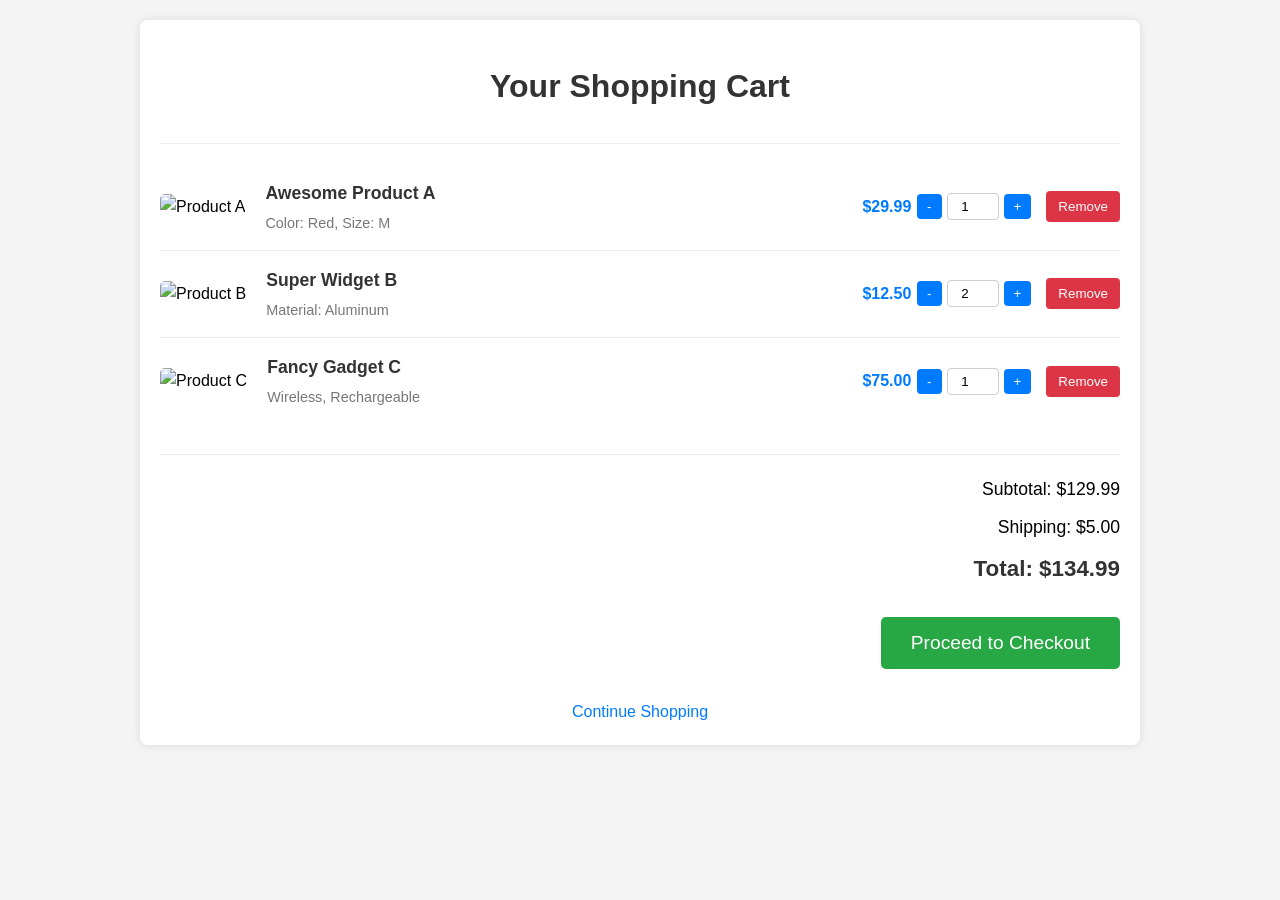
==== commit 052a083e: "🤖 Gemini AI updated website UI" ====
--- a/cart.html
+++ b/cart.html
@@ -1,146 +1,164 @@
-```html
 <!DOCTYPE html>
 <html lang="en">
 <head>
     <meta charset="UTF-8">
     <meta name="viewport" content="width=device-width, initial-scale=1.0">
-    <title>Shopping Cart - E-Shop</title>
-    <link rel="stylesheet" href="styles.css">
-    <link rel="stylesheet" href="https://cdnjs.cloudflare.com/ajax/libs/font-awesome/6.0.0-beta3/css/all.min.css">
+    <title>Your Shopping Cart</title>
+    <style>
+        body { font-family: Arial, sans-serif; margin: 20px; line-height: 1.6; background-color: #f4f4f4; }
+        .container { max-width: 960px; margin: auto; padding: 20px; background-color: white; border-radius: 8px; box-shadow: 0 0 10px rgba(0,0,0,0.1); }
+        h1 { text-align: center; color: #333; margin-bottom: 30px; }
+        .cart-items { border-top: 1px solid #eee; padding-top: 20px; }
+        .cart-item { display: flex; align-items: center; border-bottom: 1px solid #eee; padding: 15px 0; }
+        .cart-item:last-child { border-bottom: none; }
+        .item-image img { width: 80px; height: 80px; object-fit: cover; border-radius: 5px; margin-right: 20px; }
+        .item-details { flex-grow: 1; }
+        .item-details h3 { margin: 0 0 5px 0; color: #333; font-size: 1.1em; }
+        .item-details p { margin: 0; color: #777; font-size: 0.9em; }
+        .item-price { font-weight: bold; color: #007bff; width: 100px; text-align: right; }
+        .item-quantity { display: flex; align-items: center; width: 120px; justify-content: flex-end; }
+        .item-quantity input { width: 40px; text-align: center; padding: 5px; border: 1px solid #ccc; border-radius: 4px; margin: 0 5px; }
+        .item-quantity button { background-color: #007bff; color: white; border: none; padding: 5px 10px; cursor: pointer; border-radius: 4px; }
+        .item-quantity button:hover { background-color: #0056b3; }
+        .remove-item { background-color: #dc3545; color: white; border: none; padding: 8px 12px; cursor: pointer; border-radius: 4px; margin-left: 15px; }
+        .remove-item:hover { background-color: #c82333; }
+
+        .cart-summary { margin-top: 30px; border-top: 1px solid #eee; padding-top: 20px; text-align: right; }
+        .cart-summary div { margin-bottom: 10px; font-size: 1.1em; }
+        .cart-summary .total { font-size: 1.4em; font-weight: bold; color: #333; }
+        .checkout-btn { background-color: #28a745; color: white; padding: 15px 30px; border: none; border-radius: 5px; cursor: pointer; font-size: 1.2em; margin-top: 20px; }
+        .checkout-btn:hover { background-color: #218838; }
+        .empty-cart-message { text-align: center; color: #777; font-size: 1.2em; padding: 50px 0; }
+        .back-to-shop { display: block; text-align: center; margin-top: 30px; color: #007bff; text-decoration: none; }
+        .back-to-shop:hover { text-decoration: underline; }
+
+    </style>
 </head>
 <body>
-    <header class="main-header">
-        <div class="container">
-            <a href="index.html" class="logo">E-Shop</a>
-            <nav class="main-nav">
-                <button class="nav-toggle" aria-label="Toggle navigation" aria-expanded="false">
-                    <span class="icon-bar"></span>
-                    <span class="icon-bar"></span>
-                    <span class="icon-bar"></span>
-                </button>
-                <ul class="nav-list">
-                    <li><a href="index.html">Home</a></li>
-                    <li><a href="shop.html">Shop</a></li>
-                    <li class="dropdown">
-                        <a href="#" class="dropbtn" aria-haspopup="true" aria-expanded="false">Categories <i class="fas fa-caret-down"></i></a>
-                        <div class="dropdown-content">
-                            <a href="shop.html?category=electronics">Electronics</a>
-                            <a href="shop.html?category=apparel">Apparel</a>
-                            <a href="shop.html?category=home-goods">Home Goods</a>
-                            <a href="shop.html?category=books">Books</a>
-                        </div>
-                    </li>
-                    <li><a href="index.html#about">About Us</a></li>
-                    <li><a href="contact.html">Contact</a></li>
-                </ul>
-            </nav>
-            <div class="nav-icons">
-                <a href="#" class="icon-btn" aria-label="Search"><i class="fas fa-search"></i></a>
-                <a href="#" class="icon-btn" aria-label="User Account"><i class="fas fa-user"></i></a>
-                <a href="cart.html" class="icon-btn cart-icon" aria-label="Shopping Cart">
-                    <i class="fas fa-shopping-cart"></i>
-                    <span class="cart-count">0</span>
-                </a>
+    <div class="container">
+        <h1>Your Shopping Cart</h1>
+
+        <div class="cart-items" id="cartItems">
+            <!-- Example Cart Item (will be populated dynamically in a real app) -->
+            <div class="cart-item" data-id="101">
+                <div class="item-image">
+                    <img src="https://via.placeholder.com/80x80?text=Product+A" alt="Product A">
+                </div>
+                <div class="item-details">
+                    <h3>Awesome Product A</h3>
+                    <p>Color: Red, Size: M</p>
+                </div>
+                <div class="item-price">$29.99</div>
+                <div class="item-quantity">
+                    <button class="quantity-btn" data-action="decrease">-</button>
+                    <input type="number" value="1" min="1" readonly>
+                    <button class="quantity-btn" data-action="increase">+</button>
+                </div>
+                <button class="remove-item">Remove</button>
             </div>
+
+            <div class="cart-item" data-id="102">
+                <div class="item-image">
+                    <img src="https://via.placeholder.com/80x80?text=Product+B" alt="Product B">
+                </div>
+                <div class="item-details">
+                    <h3>Super Widget B</h3>
+                    <p>Material: Aluminum</p>
+                </div>
+                <div class="item-price">$12.50</div>
+                <div class="item-quantity">
+                    <button class="quantity-btn" data-action="decrease">-</button>
+                    <input type="number" value="2" min="1" readonly>
+                    <button class="quantity-btn" data-action="increase">+</button>
+                </div>
+                <button class="remove-item">Remove</button>
+            </div>
+
+            <div class="cart-item" data-id="103">
+                <div class="item-image">
+                    <img src="https://via.placeholder.com/80x80?text=Product+C" alt="Product C">
+                </div>
+                <div class="item-details">
+                    <h3>Fancy Gadget C</h3>
+                    <p>Wireless, Rechargeable</p>
+                </div>
+                <div class="item-price">$75.00</div>
+                <div class="item-quantity">
+                    <button class="quantity-btn" data-action="decrease">-</button>
+                    <input type="number" value="1" min="1" readonly>
+                    <button class="quantity-btn" data-action="increase">+</button>
+                </div>
+                <button class="remove-item">Remove</button>
+            </div>
+
+            <!-- If the cart is empty, you could show this: -->
+            <!-- <p class="empty-cart-message">Your cart is currently empty. Start shopping!</p> -->
         </div>
-    </header>
 
-    <main class="cart-page">
-        <section class="page-banner" style="background-image: url('https://images.unsplash.com/photo-1579298245158-df718d6a8a07?q=80&w=2070&auto=format&fit=crop&ixlib=rb-4.0.3&ixid=M3wxMjA3fDB8MHxwaG90by1wYWdlfHx8fGVufDB8fHx8fA%3D%3D');">
-            <div class="container">
-                <h1>Your Shopping Cart</h1>
-                <p>Review your items before checkout.</p>
-            </div>
-        </section>
+        <div class="cart-summary">
+            <div>Subtotal: <span id="cartSubtotal">$129.99</span></div>
+            <div>Shipping: <span id="cartShipping">$5.00</span></div>
+            <div class="total">Total: <span id="cartTotal">$134.99</span></div>
+            <button class="checkout-btn">Proceed to Checkout</button>
+        </div>
 
-        <section class="cart-section section-padding">
-            <div class="container">
-                <div class="cart-layout">
-                    <div class="cart-items" id="cart-items-container">
-                        <h2>Items in Your Cart</h2>
-                        <div class="cart-empty-message" style="display: none;">
-                            <p>Your cart is empty. <a href="shop.html">Start shopping!</a></p>
-                        </div>
-                        <!-- Cart items will be dynamically loaded here by JavaScript -->
-                    </div>
-                    
-                    <div class="cart-summary">
-                        <h2>Order Summary</h2>
-                        <div class="summary-details">
-                            <div class="summary-row">
-                                <span>Subtotal:</span>
-                                <span id="cart-subtotal">$0.00</span>
-                            </div>
-                            <div class="summary-row">
-                                <span>Shipping:</span>
-                                <span id="cart-shipping">$0.00</span>
-                            </div>
-                            <div class="summary-row total">
-                                <span>Total:</span>
-                                <span id="cart-total">$0.00</span>
-                            </div>
-                        </div>
-                        <div class="promo-code">
-                            <label for="promo">Have a promo code?</label>
-                            <input type="text" id="promo" placeholder="Enter code" aria-label="Promo code input">
-                            <button class="button small-button">Apply</button>
-                        </div>
-                        <a href="checkout.html" class="button primary-button checkout-button">Proceed to Checkout</a>
-                        <a href="shop.html" class="button secondary-button continue-shopping-button">Continue Shopping</a>
-                    </div>
-                </div>
-            </div>
-        </section>
-    </main>
+        <a href="product_detail.html" class="back-to-shop">Continue Shopping</a>
+    </div>
 
-    <footer class="main-footer">
-        <div class="container">
-            <div class="footer-grid">
-                <div class="footer-column">
-                    <h4>E-Shop</h4>
-                    <p>Your one-stop shop for everything you need. Quality products, fast shipping, and exceptional service.</p>
-                </div>
-                <div class="footer-column">
-                    <h4>Quick Links</h4>
-                    <ul>
-                        <li><a href="index.html">Home</a></li>
-                        <li><a href="shop.html">Shop</a></li>
-                        <li><a href="cart.html">Cart</a></li>
-                        <li><a href="index.html#about">About Us</a></li>
-                        <li><a href="contact.html">Contact</a></li>
-                    </ul>
-                </div>
-                <div class="footer-column">
-                    <h4>Customer Service</h4>
-                    <ul>
-                        <li><a href="#">FAQs</a></li>
-                        <li><a href="#">Shipping & Returns</a></li>
-                        <li><a href="#">Privacy Policy</a></li>
-                        <li><a href="#">Terms of Service</a></li>
-                    </ul>
-                </div>
-                <div class="footer-column">
-                    <h4>Connect With Us</h4>
-                    <div class="social-icons">
-                        <a href="#" aria-label="Facebook"><i class="fab fa-facebook-f"></i></a>
-                        <a href="#" aria-label="Twitter"><i class="fab fa-twitter"></i></a>
-                        <a href="#" aria-label="Instagram"><i class="fab fa-instagram"></i></a>
-                        <a href="#" aria-label="LinkedIn"><i class="fab fa-linkedin-in"></i></a>
-                    </div>
-                    <p>Subscribe to our newsletter for updates:</p>
-                    <form class="newsletter-form">
-                        <input type="email" placeholder="Your email address" aria-label="Email for newsletter">
-                        <button type="submit" class="button primary-button">Subscribe</button>
-                    </form>
-                </div>
-            </div>
-            <div class="footer-bottom">
-                <p>&copy; 2023 E-Shop. All rights reserved.</p>
-            </div>
-        </div>
-    </footer>
+    <script>
+        document.addEventListener('DOMContentLoaded', () => {
+            const cartItemsContainer = document.getElementById('cartItems');
 
-    <script src="script.js"></script>
+            // Function to update cart totals (placeholder logic)
+            function updateCartTotals() {
+                let subtotal = 0;
+                document.querySelectorAll('.cart-item').forEach(item => {
+                    const priceText = item.querySelector('.item-price').textContent;
+                    const price = parseFloat(priceText.replace('$', ''));
+                    const quantity = parseInt(item.querySelector('.item-quantity input').value);
+                    subtotal += price * quantity;
+                });
+
+                document.getElementById('cartSubtotal').textContent = `$${subtotal.toFixed(2)}`;
+                const shipping = 5.00; // Example fixed shipping
+                document.getElementById('cartShipping').textContent = `$${shipping.toFixed(2)}`;
+                document.getElementById('cartTotal').textContent = `$${(subtotal + shipping).toFixed(2)}`;
+
+                if (subtotal === 0) {
+                    cartItemsContainer.innerHTML = '<p class="empty-cart-message">Your cart is currently empty. Start shopping!</p>';
+                    document.querySelector('.cart-summary').style.display = 'none';
+                } else {
+                    document.querySelector('.cart-summary').style.display = 'block';
+                }
+            }
+
+            // Event listeners for quantity buttons
+            cartItemsContainer.addEventListener('click', (event) => {
+                if (event.target.classList.contains('quantity-btn')) {
+                    const button = event.target;
+                    const input = button.parentNode.querySelector('input[type="number"]');
+                    let quantity = parseInt(input.value);
+
+                    if (button.dataset.action === 'decrease' && quantity > 1) {
+                        quantity--;
+                    } else if (button.dataset.action === 'increase') {
+                        quantity++;
+                    }
+                    input.value = quantity;
+                    updateCartTotals(); // Recalculate totals
+                }
+
+                // Event listener for remove item buttons
+                if (event.target.classList.contains('remove-item')) {
+                    const itemToRemove = event.target.closest('.cart-item');
+                    itemToRemove.remove();
+                    updateCartTotals(); // Recalculate totals
+                }
+            });
+
+            // Initial calculation of totals
+            updateCartTotals();
+        });
+    </script>
 </body>
-</html>
-```+</html>
